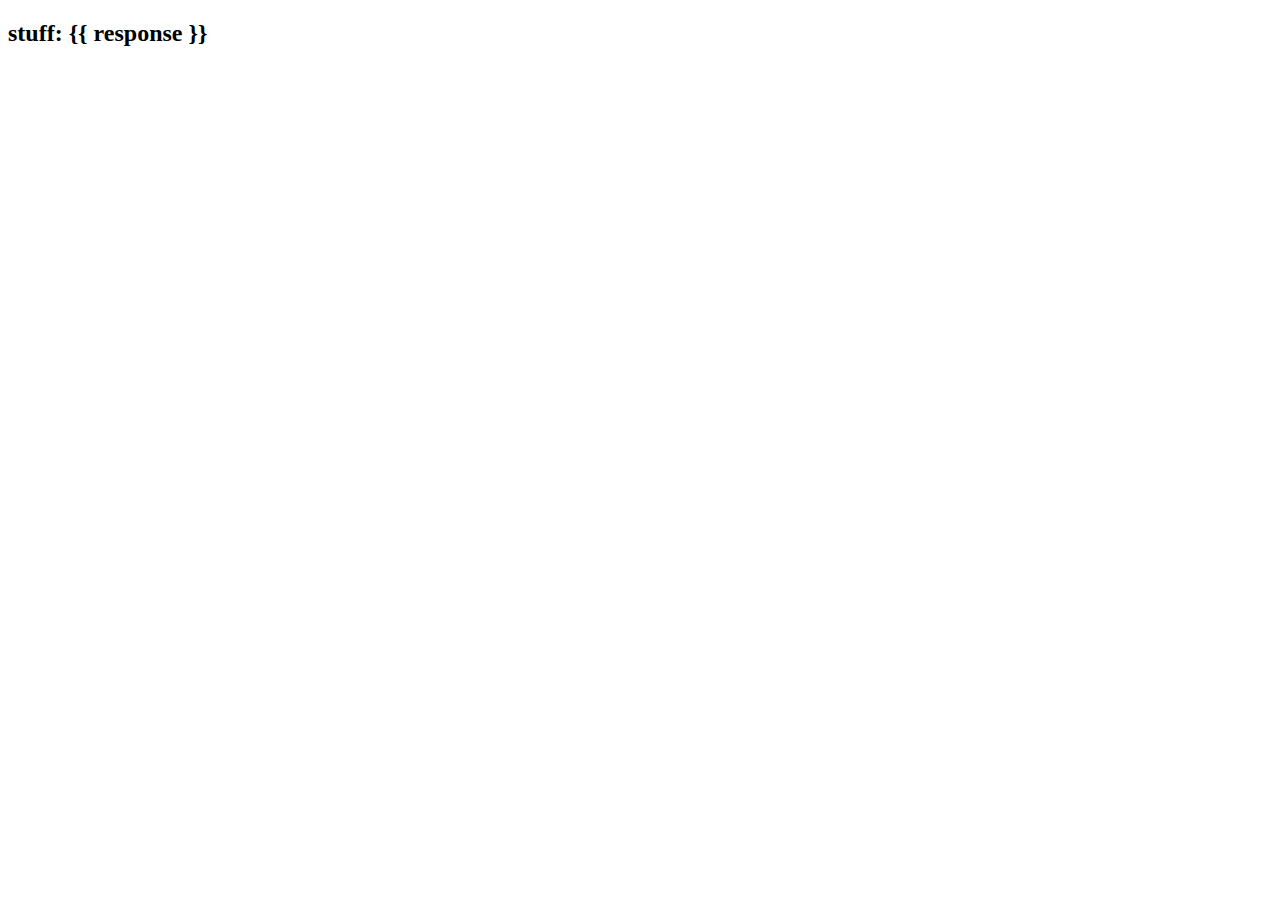
==== templates/temp.html @ 941c8836 "view stuff" ====
<!DOCTYPE html>
<head>
<script type=text/javascript src="//cdnjs.cloudflare.com/ajax/libs/jquery/2.1.0/jquery.js"></script>
</head>
<body>
<h2>stuff: <span id="response">{{ response }}</span></h2>
</body>
</html>
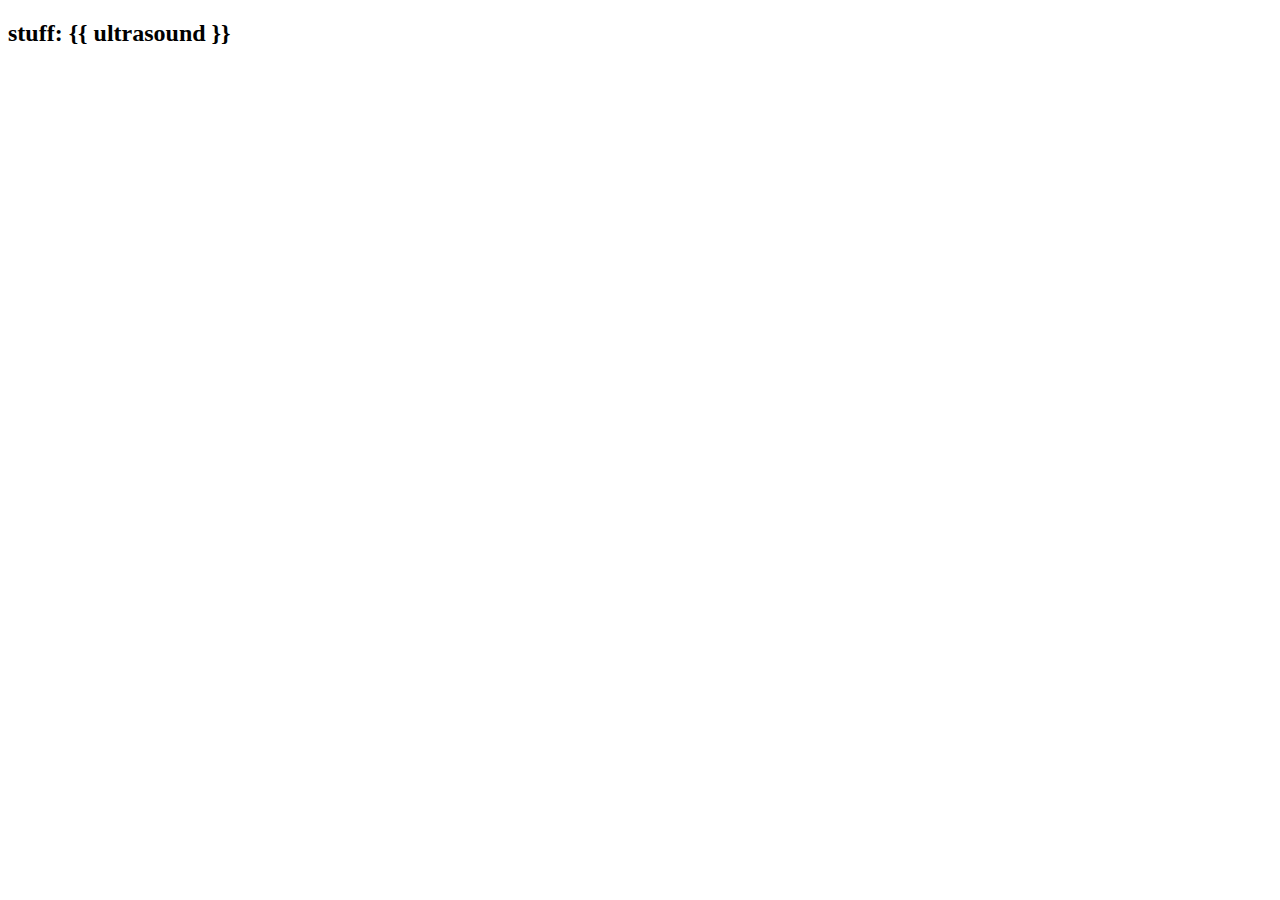
==== commit ed299873: "can i has a data" ====
--- a/templates/temp.html
+++ b/templates/temp.html
@@ -3,6 +3,6 @@
 <script type=text/javascript src="//cdnjs.cloudflare.com/ajax/libs/jquery/2.1.0/jquery.js"></script>
 </head>
 <body>
-<h2>stuff: <span id="response">{{ response }}</span></h2>
+<h2>stuff: <span id="response">{{ ultrasound }}</span></h2>
 </body>
 </html>